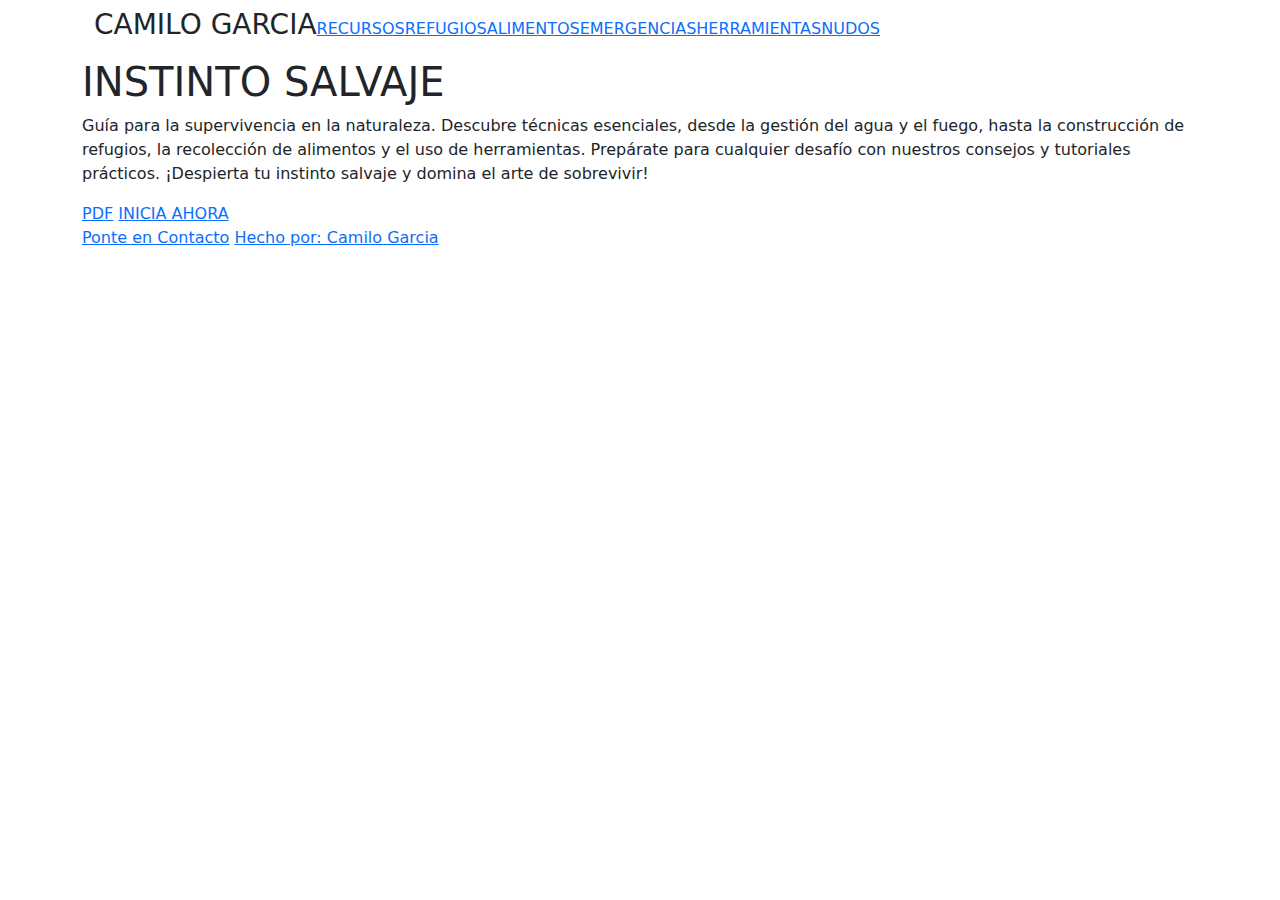
==== index.html @ 301b8b17 "Add files via upload" ====
<!DOCTYPE html>
<html lang="es">

<head>
    <!-- Metatags -->
    <meta charset="UTF-8">
    <meta name="author" content="Camilo Garcia">
    <meta name="viewport" content="width=device-width, initial-scale=1.0">
    <!-- Bootstrap -->
    <link href="https://cdn.jsdelivr.net/npm/bootstrap@5.3.3/dist/css/bootstrap.min.css" rel="stylesheet"
        integrity="sha384-QWTKZyjpPEjISv5WaRU9OFeRpok6YctnYmDr5pNlyT2bRjXh0JMhjY6hW+ALEwIH" crossorigin="anonymous">
    <link rel="stylesheet" href="https://cdn.jsdelivr.net/npm/bootstrap-icons@1.11.3/font/bootstrap-icons.min.css">
    <!-- Icon, Css, Title -->
    <link rel="shortcut icon" href="recursos/imagenes/IS.png" type="image/x-icon">
    <link rel="stylesheet" href="style.css">
    <title>Instinto Salvaje || INICIO</title>
</head>

<body>
    <div class="container">
        <nav class="navbar navbar-expand-lg">
            <div class="container-fluid">
                <h3 class="navbar-title">CAMILO GARCIA</h3>
                <button class="navbar-toggler" type="button" data-bs-toggle="collapse" data-bs-target="#navbarNav"
                    aria-controls="navbarNav" aria-expanded="false" aria-label="Toggle navigation">
                    <span class="navbar-toggler-icon"></span>
                </button>
                <div class="collapse navbar-collapse" id="navbarNav">
                    <ul class="navbar-nav">
                        <li class="nav-item"><a href="#" class="link">RECURSOS</a></li>
                        <li class="nav-item"><a href="#" class="link">REFUGIOS</a></li>
                        <li class="nav-item"><a href="#" class="link">ALIMENTOS</a></li>
                        <li class="nav-item"><a href="#" class="link">EMERGENCIAS</a></li>
                        <li class="nav-item"><a href="#" class="link">HERRAMIENTAS</a></li>
                        <li class="nav-item"><a href="#" class="link">NUDOS</a></li>
                    </ul>
                </div>
            </div>
        </nav>
    </div>
    <div class="container">
        <header>
            <h1 class="titulo-principal">INST<span>INTO SAL</span>VAJE</h1>
            <p class="descripcion-principal">Guía para la supervivencia en la naturaleza. Descubre técnicas esenciales,
                desde la gestión del agua y el fuego, hasta la construcción de refugios, la recolección de alimentos y
                el
                uso de herramientas. Prepárate para cualquier desafío con nuestros consejos y tutoriales prácticos.
                ¡Despierta tu instinto salvaje y domina el arte de sobrevivir!
            </p>
            <div class="acciones-rapidas">
                <a href="#">PDF</a>
                <a href="#">INICIA AHORA</a>
            </div>
            <div class="informacion">
                <a href="#">Ponte en Contacto</a>
                <a href="https://www.instagram.com/_jcgp1/" target="_blank">Hecho por: Camilo Garcia</a>
            </div>
        </header>
    </div>
    <div class="azul-oscuro"></div>
    <!-- Bootstrap -->
    <script src="https://cdn.jsdelivr.net/npm/bootstrap@5.3.3/dist/js/bootstrap.bundle.min.js"
        integrity="sha384-YvpcrYf0tY3lHB60NNkmXc5s9fDVZLESaAA55NDzOxhy9GkcIdslK1eN7N6jIeHz"
        crossorigin="anonymous"></script>
</body>

</html>
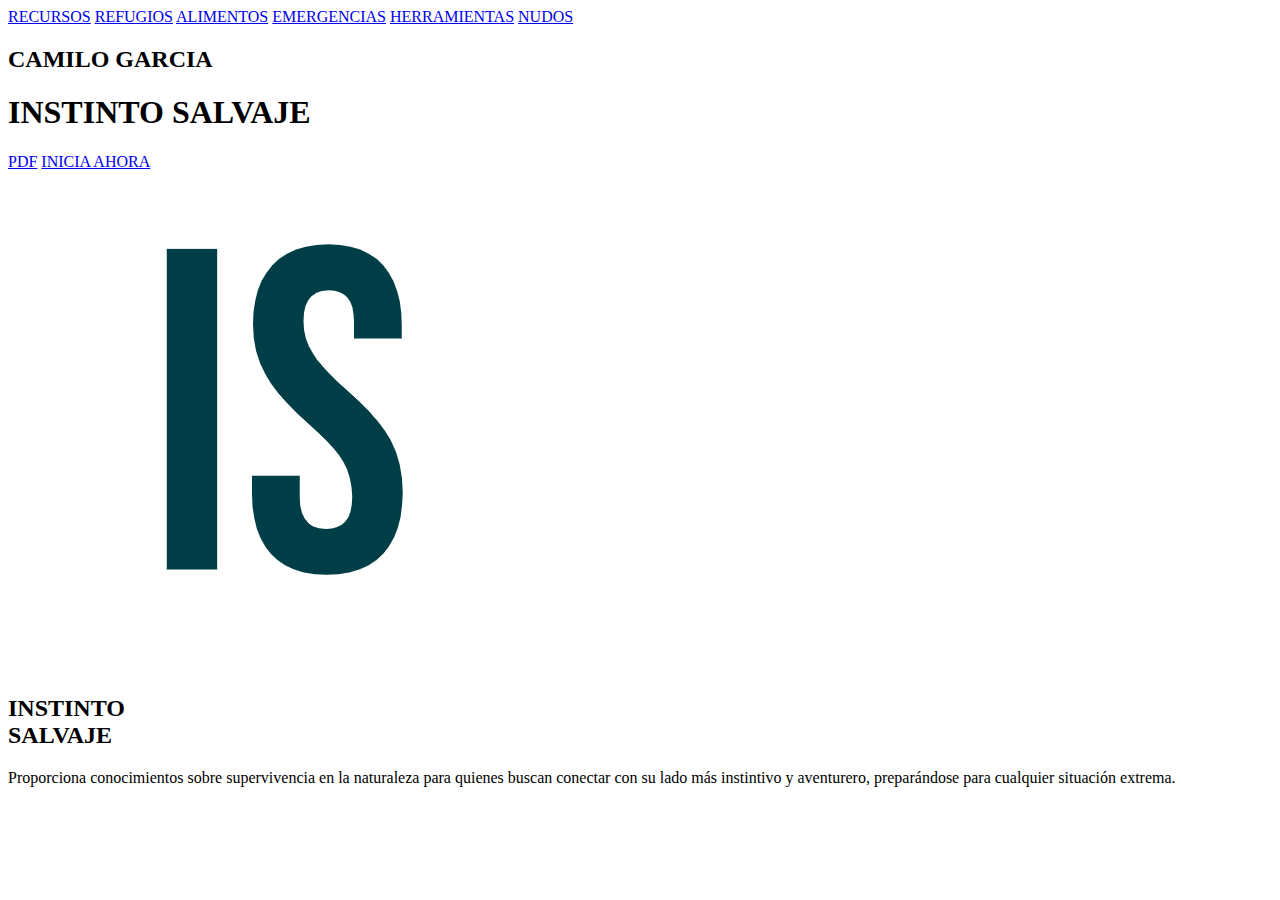
==== commit c4d02443: "Add files via upload" ====
--- a/index.html
+++ b/index.html
@@ -7,61 +7,43 @@
     <meta name="author" content="Camilo Garcia">
     <meta name="viewport" content="width=device-width, initial-scale=1.0">
     <!-- Bootstrap -->
-    <link href="https://cdn.jsdelivr.net/npm/bootstrap@5.3.3/dist/css/bootstrap.min.css" rel="stylesheet"
-        integrity="sha384-QWTKZyjpPEjISv5WaRU9OFeRpok6YctnYmDr5pNlyT2bRjXh0JMhjY6hW+ALEwIH" crossorigin="anonymous">
     <link rel="stylesheet" href="https://cdn.jsdelivr.net/npm/bootstrap-icons@1.11.3/font/bootstrap-icons.min.css">
     <!-- Icon, Css, Title -->
-    <link rel="shortcut icon" href="recursos/imagenes/IS.png" type="image/x-icon">
+    <link rel="shortcut icon" href="archivos/imagenes/is-logo.png" type="image/x-icon">
     <link rel="stylesheet" href="style.css">
-    <title>Instinto Salvaje || INICIO</title>
+    <title>INSTINTO SALVAJE</title>
 </head>
 
 <body>
-    <div class="container">
-        <nav class="navbar navbar-expand-lg">
-            <div class="container-fluid">
-                <h3 class="navbar-title">CAMILO GARCIA</h3>
-                <button class="navbar-toggler" type="button" data-bs-toggle="collapse" data-bs-target="#navbarNav"
-                    aria-controls="navbarNav" aria-expanded="false" aria-label="Toggle navigation">
-                    <span class="navbar-toggler-icon"></span>
-                </button>
-                <div class="collapse navbar-collapse" id="navbarNav">
-                    <ul class="navbar-nav">
-                        <li class="nav-item"><a href="#" class="link">RECURSOS</a></li>
-                        <li class="nav-item"><a href="#" class="link">REFUGIOS</a></li>
-                        <li class="nav-item"><a href="#" class="link">ALIMENTOS</a></li>
-                        <li class="nav-item"><a href="#" class="link">EMERGENCIAS</a></li>
-                        <li class="nav-item"><a href="#" class="link">HERRAMIENTAS</a></li>
-                        <li class="nav-item"><a href="#" class="link">NUDOS</a></li>
-                    </ul>
-                </div>
+    <nav class="navbar">
+        <a href="#" class="nav-link">RECURSOS</a>
+        <a href="#" class="nav-link">REFUGIOS</a>
+        <a href="#" class="nav-link">ALIMENTOS</a>
+        <a href="#" class="nav-link">EMERGENCIAS</a>
+        <a href="#" class="nav-link">HERRAMIENTAS</a>
+        <a href="#" class="nav-link">NUDOS</a>
+    </nav>
+    <header class="header">
+        <h2 class="main-name">CAMILO GARCIA</h2>
+        <h1 class="main-title">INS<span>TINTO SALV</span>AJE</h1>
+        <div class="main-buttons">
+            <a href="#" class="button-link">PDF</a>
+            <a href="#" class="button-link">INICIA AHORA</a>
+        </div>
+    </header>
+    <main class="main">
+        <div class="is-info">
+            <img src="archivos/imagenes/is-dark-logo.png" class="is-info-logo" alt="INSTINTO SALVAJE LOGO">
+            <div class="is-info-text">
+                <h2 class="is-info-title">INSTINTO<br><span>SALVAJE</span></h2>
+                <p class="is-info-description">Proporciona conocimientos sobre supervivencia en la naturaleza para
+                    quienes buscan conectar con su lado más instintivo y aventurero, preparándose para cualquier
+                    situación extrema.
+                </p>
             </div>
-        </nav>
-    </div>
-    <div class="container">
-        <header>
-            <h1 class="titulo-principal">INST<span>INTO SAL</span>VAJE</h1>
-            <p class="descripcion-principal">Guía para la supervivencia en la naturaleza. Descubre técnicas esenciales,
-                desde la gestión del agua y el fuego, hasta la construcción de refugios, la recolección de alimentos y
-                el
-                uso de herramientas. Prepárate para cualquier desafío con nuestros consejos y tutoriales prácticos.
-                ¡Despierta tu instinto salvaje y domina el arte de sobrevivir!
-            </p>
-            <div class="acciones-rapidas">
-                <a href="#">PDF</a>
-                <a href="#">INICIA AHORA</a>
-            </div>
-            <div class="informacion">
-                <a href="#">Ponte en Contacto</a>
-                <a href="https://www.instagram.com/_jcgp1/" target="_blank">Hecho por: Camilo Garcia</a>
-            </div>
-        </header>
-    </div>
-    <div class="azul-oscuro"></div>
-    <!-- Bootstrap -->
-    <script src="https://cdn.jsdelivr.net/npm/bootstrap@5.3.3/dist/js/bootstrap.bundle.min.js"
-        integrity="sha384-YvpcrYf0tY3lHB60NNkmXc5s9fDVZLESaAA55NDzOxhy9GkcIdslK1eN7N6jIeHz"
-        crossorigin="anonymous"></script>
+        </div>
+    </main>
+
 </body>
 
 </html>